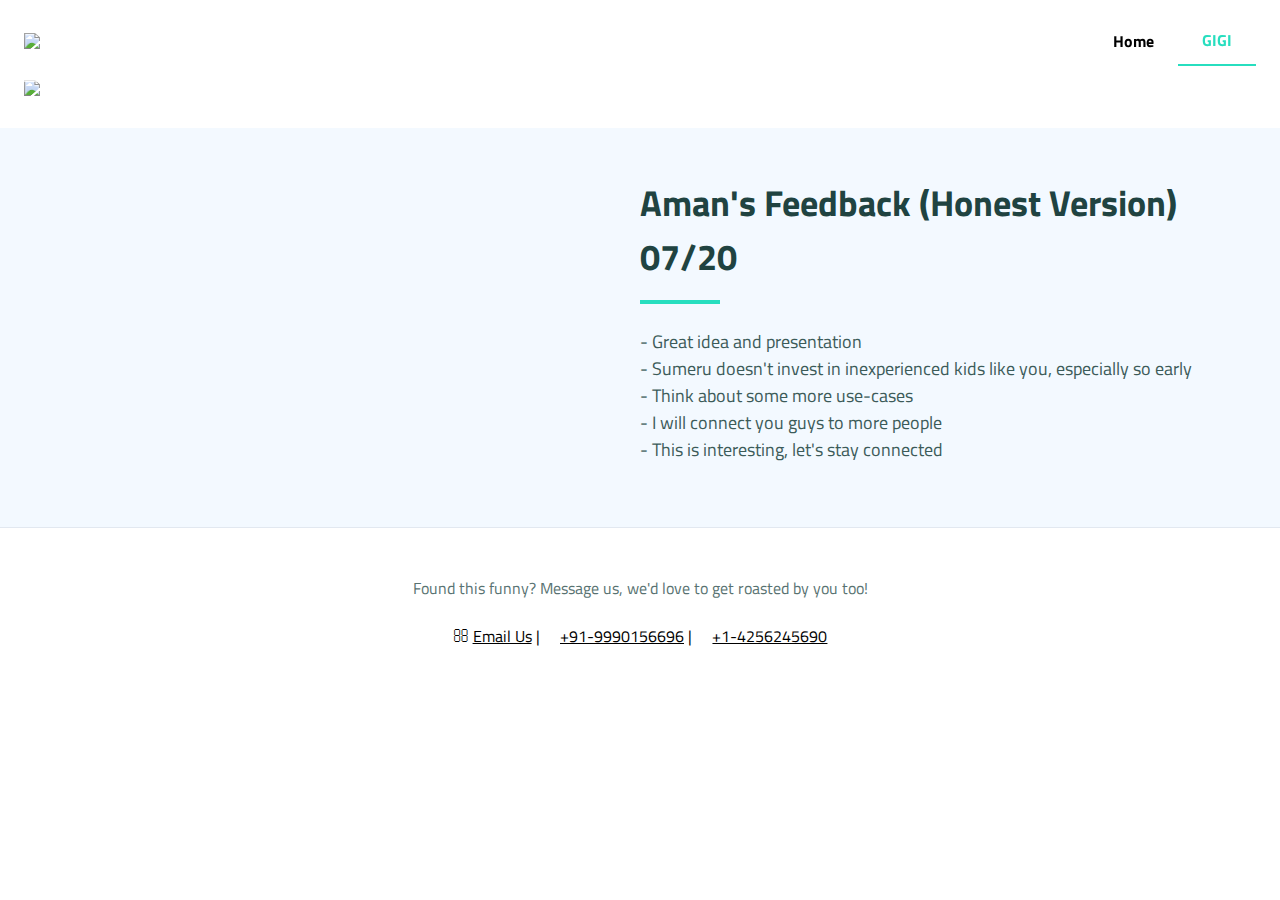
==== learn/aman.html @ 957143d9 "favicon updates" ====
<!doctype html>
<html lang="en">
<head>
  <meta charset="utf-8">
  <meta name="viewport" content="width=device-width, initial-scale=1, shrink-to-fit=no">
  <link rel="icon" type="image/png" sizes="32x32" href="../assets/img/favicons/favicon-32x32.png">
  <link rel="icon" type="image/png" sizes="16x16" href="../assets/img/favicons/favicon-16x16.png">
  <link rel="stylesheet" href="../assets/css/tailwind.css">
  <link rel="stylesheet" href="../assets/css/stylesheet.css">
  <link rel="stylesheet" href="../assets/css/font-awesome.min.css">
  <script src="https://ajax.googleapis.com/ajax/libs/jquery/2.1.3/jquery.min.js"></script>
  <link href="https://fonts.googleapis.com/css?family=Titillium+Web:400,400i,600,600i,700&display=swap" rel="stylesheet">
  <title>ServiceGuru | Simple Service Maintenance with WhatsApp</title>
  <script async src="https://www.googletagmanager.com/gtag/js?id=UA-168037965-1"></script>
  <script>
    window.dataLayer = window.dataLayer || [];
    function gtag(){dataLayer.push(arguments);}
    gtag('js', new Date());

    gtag('config', 'UA-168037965-1');
  </script>
</head>
<body class="font-custom">
  <header class="py-4 px-6 absolute top-0 left-0 right-0 z-10 sticky-header">
    <div class="container mx-auto">
      <div class="flex items-center">
        <div class="flex-1">
          <a href=""#><img src="../assets/img/logo/square_logo.png" width="35px"/></a>
        </div>
        <button class="text-secondary lg:hidden">
          <svg class="current-fill h-6 w-6" version="1.1" id="Layer_1" xmlns="http://www.w3.org/2000/svg" xmlns:xlink="http://www.w3.org/1999/xlink" x="0px" y="0px"
             viewBox="-49 141 512 512" style="enable-background:new -49 141 512 512;" xml:space="preserve">
            <g>
              <g>
                <path d="M413,422H1c-13.807,0-25-11.193-25-25s11.193-25,25-25h412c13.807,0,25,11.193,25,25S426.807,422,413,422z"/>
              </g>
              <g>
                <path d="M413,562H1c-13.807,0-25-11.193-25-25s11.193-25,25-25h412c13.807,0,25,11.193,25,25S426.807,562,413,562z"/>
              </g>
              <g>
                <path d="M413,282H1c-13.807,0-25-11.193-25-25s11.193-25,25-25h412c13.807,0,25,11.193,25,25S426.807,282,413,282z"/>
              </g>
            </g>
          </svg>
        </button>

        <nav class="hidden lg:flex items-center">
          <a href="../index" class="px-6 py-3 font-bold uppercasetext-secondary hover:text-primary">Home</a>
          <a href="#" class="px-6 py-3 font-bold  border-b-2 uppercase text-primary border-primary">Gigi</a>
        </nav>
      </div>
    </div>
  </header>
  <div id="about-us" class="bg-blue-100 mt-32 py-12 ">
    <div class="container mx-auto px-6 bottom-padding-small">
      <div class="flex flex-col md:flex-row">
        <div class="md:w-1/2 md:pr-8 lg:pr-16">
          <img src="../assets/img/mentors/inexp.png" class="-mt-24 md:mt-0 lg:-mt-24 mb-16 md:mb-0">
        </div>
        <div class="md:w-1/2">
          <h3 class="flex flex-col text-4xl text-secondary font-bold mb-6">Aman's Feedback (Honest Version) 07/20<span class="bg-primary h-1 w-20 block mt-4"></span></h3>
          <p class="text-lg text-secondary-700 mb-4">- Great idea and presentation<br>- Sumeru doesn't invest in inexperienced kids like you, especially so early<br>- Think about some more use-cases<br>- I will connect you guys to more people<br>- This is interesting, let's stay connected</p>
        </div>
      </div>
    </div>
  </div>
  <footer>
    <div class="container mx-auto px-6 py-12 text-secondary-500 text-center border-t border-gray-300">
      <p>Found this funny? Message us, we'd love to get roasted by you too!</p>
      <br>
      <p style="color:black;"><i class="fa fa-envelope-o" aria-hidden="true"></i>  <a href="mailto:yatin.agarwal.9@gmail.com?subject=ServiceGuru Web Contact" class="links">Email Us</a>  |  <i class="fa fa-mobile" aria-hidden="true"></i>  <a href="tel:+919990156696" class="links">+91-9990156696</a>  |  <i class="fa fa-mobile" aria-hidden="true"></i>  <a href="tel:+14256245690" class="links">+1-4256245690</a></p>
    </div>
  </footer>
	<script src="../assets/js/main.js"></script>
</body>
</html>
---- assets/css/stylesheet.css ----
.sticky-header {
  position: fixed;
  top: 0;
  width: 100%;
  background-color: rgba(255, 255, 255, 0.7);
}

@media (max-width:767px) {
  .move-down-text {
   margin-top:20px; 
  }    
  .bottom-padding-small {
    padding-bottom: 40px;
  }
}
 
.links {
  text-decoration: underline;
  color: black;
}
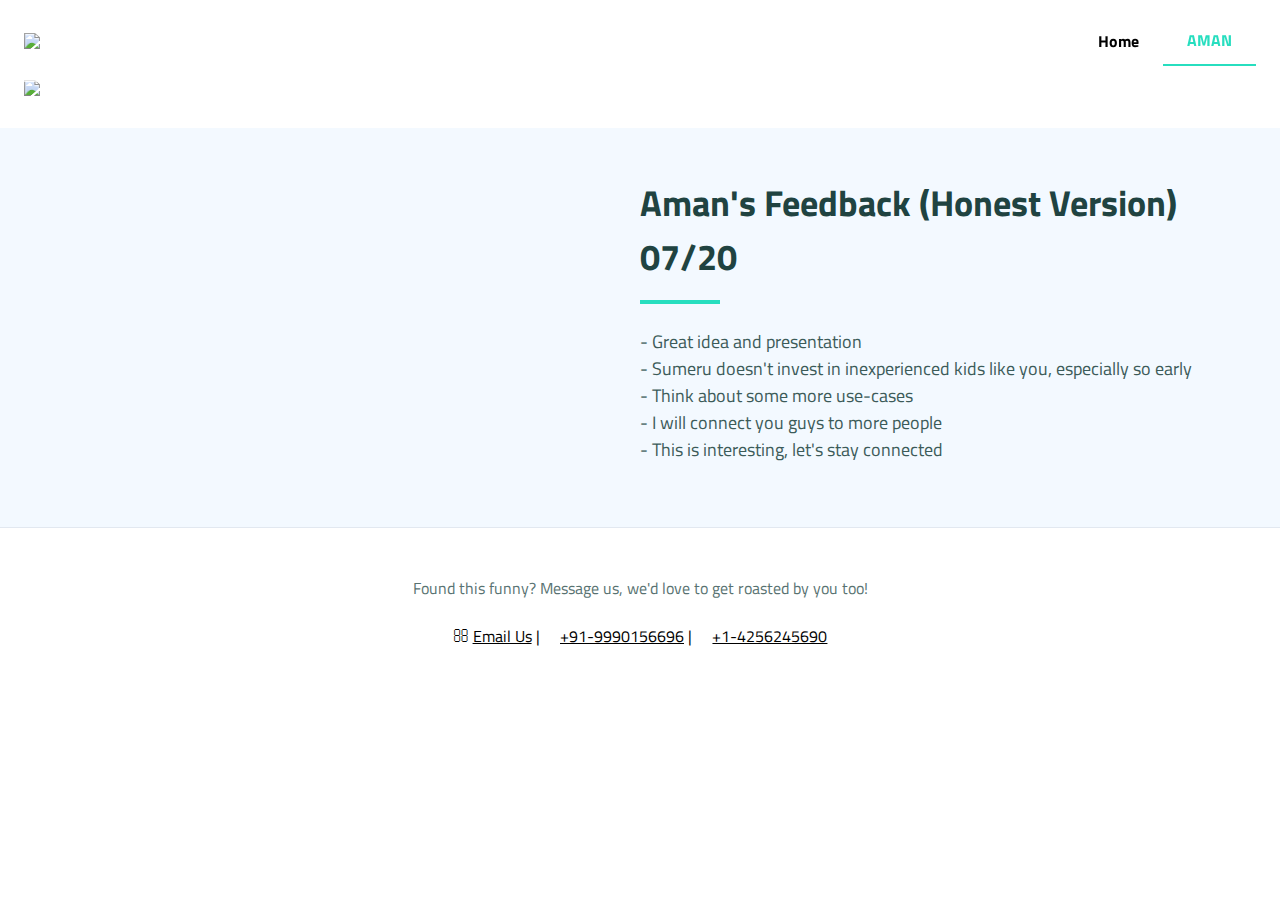
==== commit 58f28faf: "updated links" ====
--- a/learn/aman.html
+++ b/learn/aman.html
@@ -25,7 +25,7 @@
     <div class="container mx-auto">
       <div class="flex items-center">
         <div class="flex-1">
-          <a href=""#><img src="../assets/img/logo/square_logo.png" width="35px"/></a>
+          <a href="../index"><img src="../assets/img/logo/square_logo.png" width="35px"/></a>
         </div>
         <button class="text-secondary lg:hidden">
           <svg class="current-fill h-6 w-6" version="1.1" id="Layer_1" xmlns="http://www.w3.org/2000/svg" xmlns:xlink="http://www.w3.org/1999/xlink" x="0px" y="0px"
@@ -46,7 +46,7 @@
 
         <nav class="hidden lg:flex items-center">
           <a href="../index" class="px-6 py-3 font-bold uppercasetext-secondary hover:text-primary">Home</a>
-          <a href="#" class="px-6 py-3 font-bold  border-b-2 uppercase text-primary border-primary">Gigi</a>
+          <a href="#" class="px-6 py-3 font-bold  border-b-2 uppercase text-primary border-primary">Aman</a>
         </nav>
       </div>
     </div>
